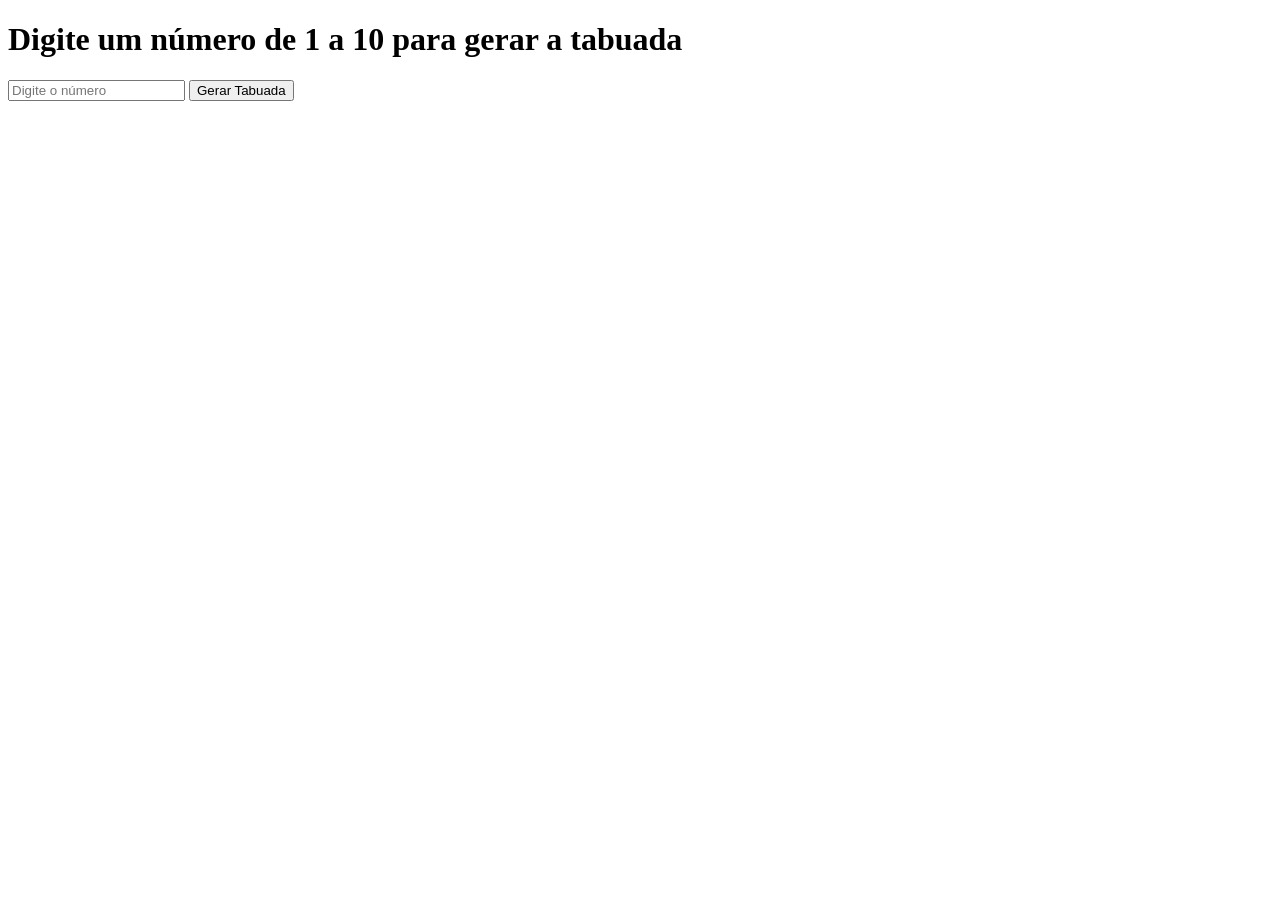
==== For_While_js/tabuada/tabuada.html @ 7bc15beb "Aula 20/10" ====
<!DOCTYPE html>
<html lang="en">
<head>
    <meta charset="UTF-8">
    <meta name="viewport" content="width=device-width, initial-scale=1.0">
    <title>Document</title>
</head>
<body>
    <h1>Digite um número de 1 a 10 para gerar a tabuada</h1>

    <input type="number" id="numero" placeholder="Digite o número">


    <button type="button" id="gerar">Gerar Tabuada</button>

    <ul id="lista"></ul>

     <script src="tabuada.js"></script>
</body>
</html>
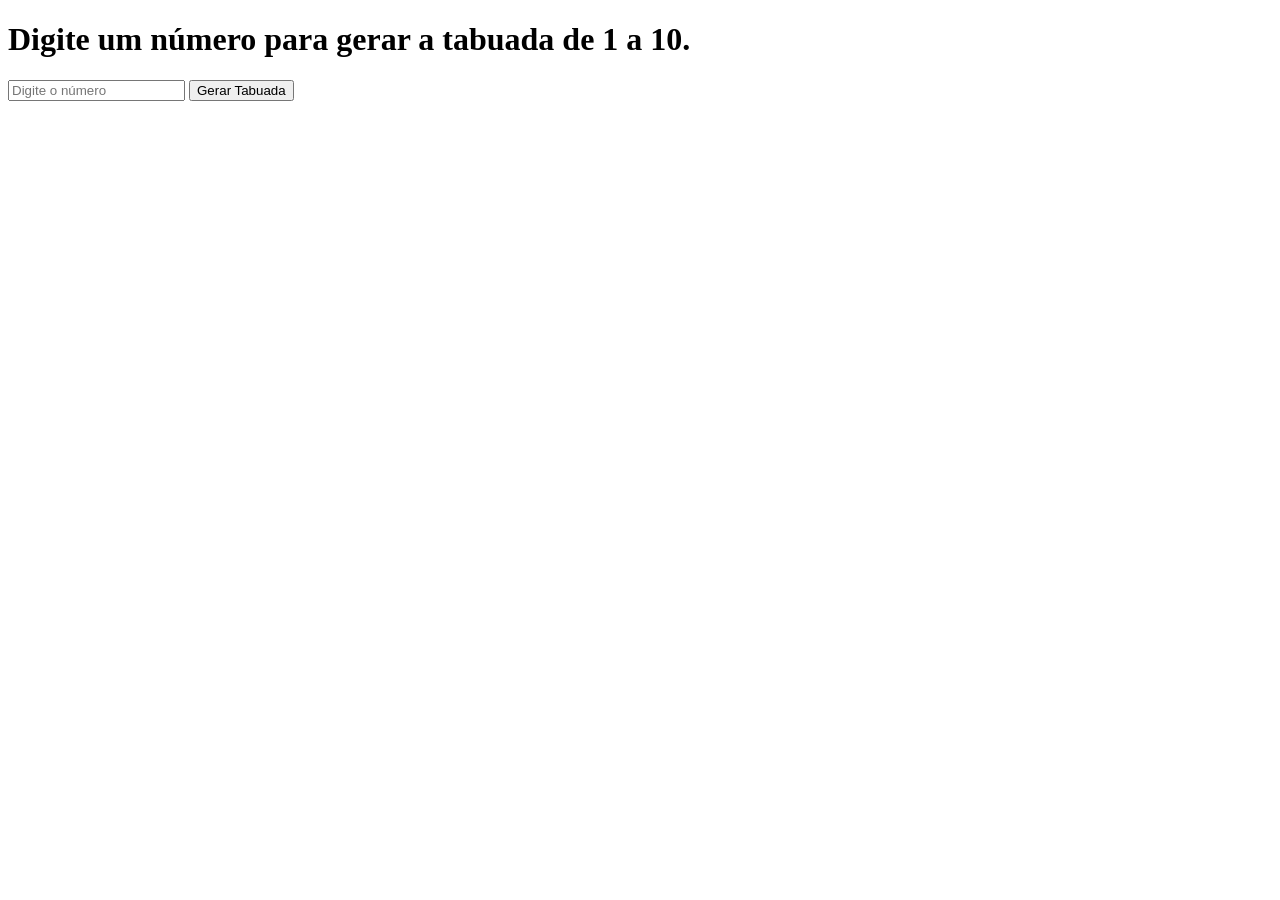
==== commit e0cac642: "Atualizar o tabuada.html" ====
--- a/For_While_js/tabuada/tabuada.html
+++ b/For_While_js/tabuada/tabuada.html
@@ -6,7 +6,7 @@
     <title>Document</title>
 </head>
 <body>
-    <h1>Digite um número de 1 a 10 para gerar a tabuada</h1>
+    <h1>Digite um número para gerar a tabuada de 1 a 10.</h1>
 
     <input type="number" id="numero" placeholder="Digite o número">
 
